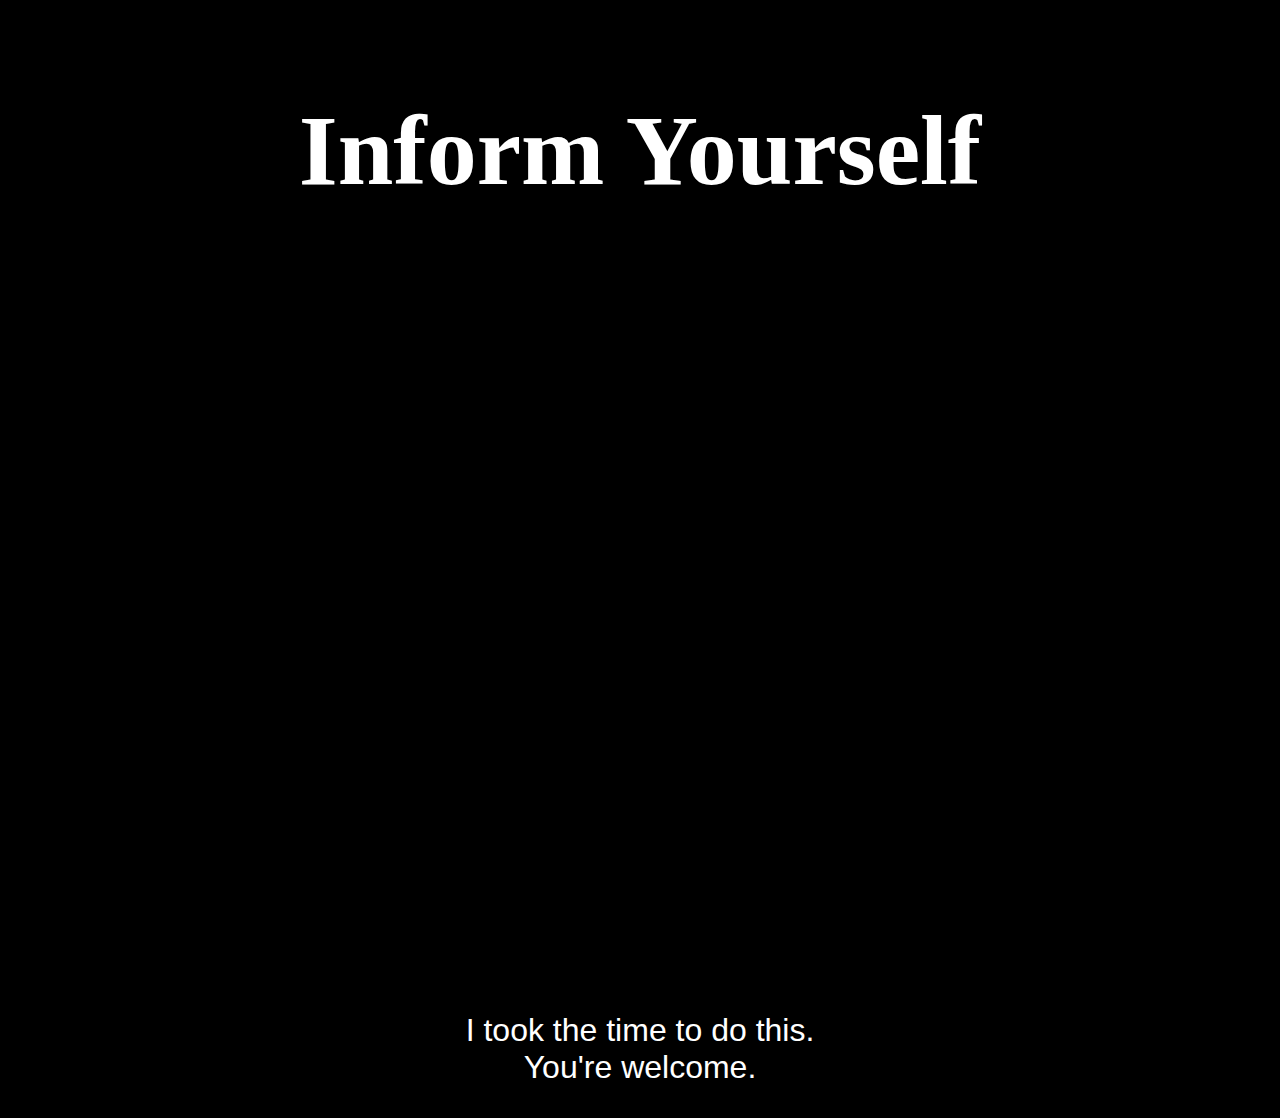
==== index.html @ a041571d "Rename Main.html to index.html" ====
<!DOCTYPE html>
<html lang="en">
<head>
    <meta charset="UTF-8">
    <meta name="viewport" content="width=device-width, initial-scale=1.0">
    <title>Inform Yourself</title>
    <link rel="stylesheet" href="style.css">
</head>
<body>
    <header>You're Welcome</header>
    <h1> Inform Yourself</h1>
    <video></video> <iframe width="972" height="547" src="https://www.youtube.com/embed/dQw4w9WgXcQ" frameborder="0" allow="accelerometer; autoplay; encrypted-media; gyroscope; picture-in-picture" allowfullscreen></iframe>
    <div class="Welcome">
        <p>I took the time to do this.<br>
            You're welcome.
        </p>
    </div>
</body>
</html>
---- style.css ----
body {
    background-color: black;
}
div.Welcome p {
color: white;
text-align: center;
font-family: 'Trebuchet MS', 'Lucida Sans Unicode', 'Lucida Grande', 'Lucida Sans', Arial, sans-serif;
font-size: xx-large;
}
h1{
    text-align: center;
    color: white;
    font-size: 100px;
}
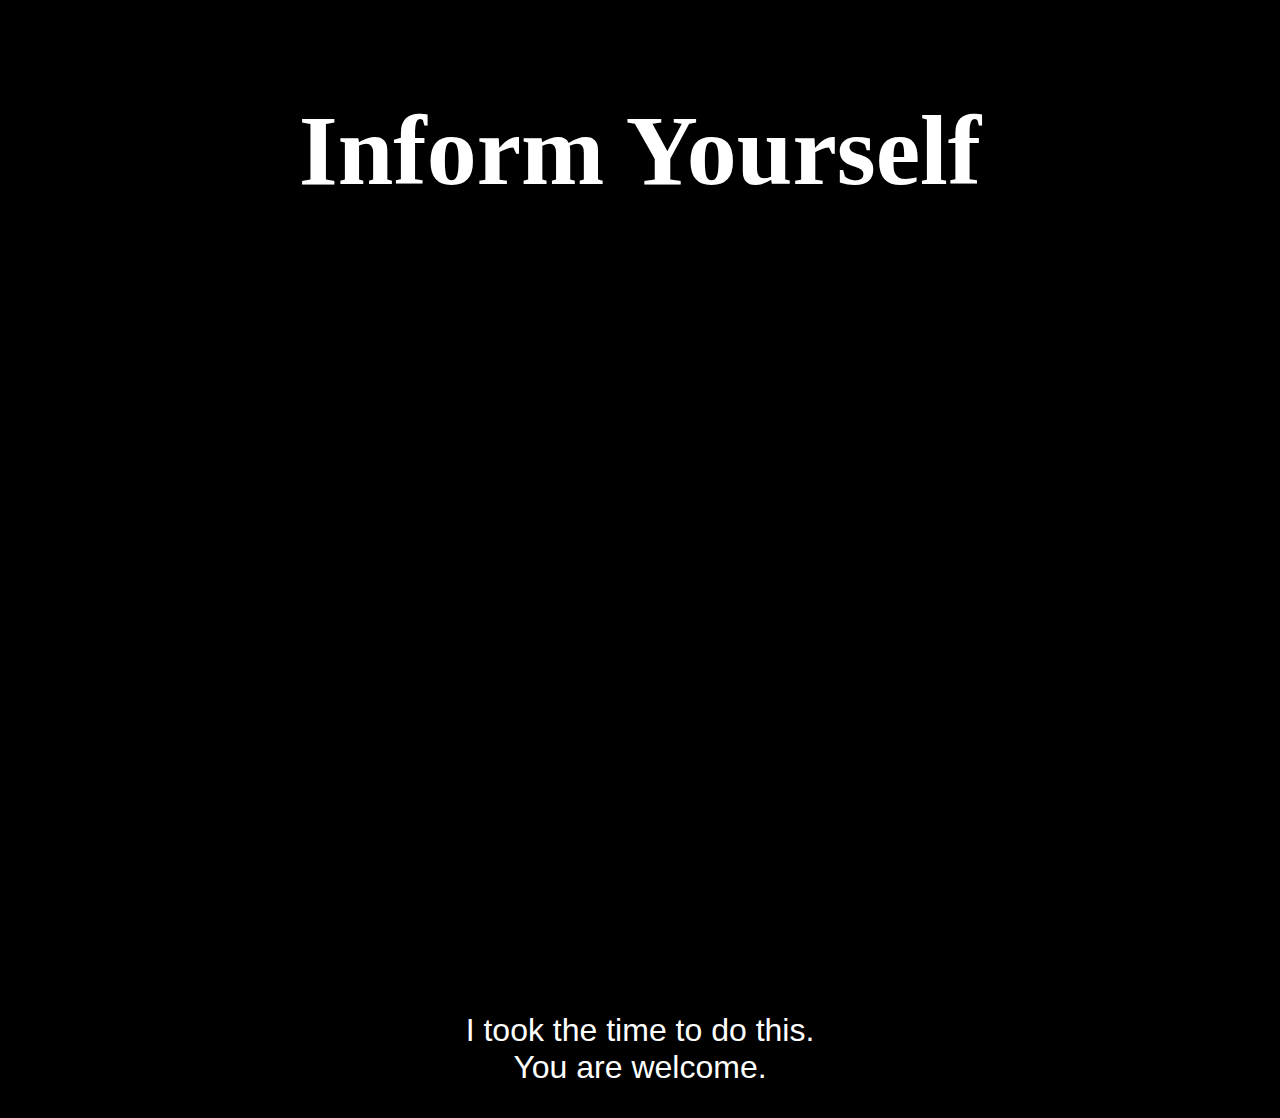
==== commit d7d5b5f4: "Update index.html" ====
--- a/index.html
+++ b/index.html
@@ -1,19 +1,20 @@
-<!DOCTYPE html>
-<html lang="en">
-<head>
-    <meta charset="UTF-8">
-    <meta name="viewport" content="width=device-width, initial-scale=1.0">
-    <title>Inform Yourself</title>
-    <link rel="stylesheet" href="style.css">
-</head>
-<body>
-    <header>You're Welcome</header>
-    <h1> Inform Yourself</h1>
-    <video></video> <iframe width="972" height="547" src="https://www.youtube.com/embed/dQw4w9WgXcQ" frameborder="0" allow="accelerometer; autoplay; encrypted-media; gyroscope; picture-in-picture" allowfullscreen></iframe>
-    <div class="Welcome">
-        <p>I took the time to do this.<br>
-            You're welcome.
-        </p>
-    </div>
-</body>
-</html>
+<!DOCTYPE html>
+<html lang="en">
+<head>
+    <meta charset="UTF-8">
+    <meta name="viewport" content="width=device-width, initial-scale=1.0">
+    <title>Inform Yourself</title>
+    <link rel="stylesheet" href="style.css">
+</head>
+<body>
+    <header>You're Welcome</header>
+    <h1> Inform Yourself</h1>
+    <video></video> <iframe width="972" height="547" src="https://www.youtube.com/embed/dQw4w9WgXcQ" frameborder="0" allow="accelerometer; autoplay; encrypted-media; gyroscope; picture-in-picture" allowfullscreen></iframe>
+    <div class="Welcome">
+        <p>I took the time to do this.<br>
+            You are welcome.
+        </p>
+    </div>
+    <script data-ad-client="ca-pub-7241618232775078" async src="https://pagead2.googlesyndication.com/pagead/js/adsbygoogle.js"></script>
+</body>
+</html>
